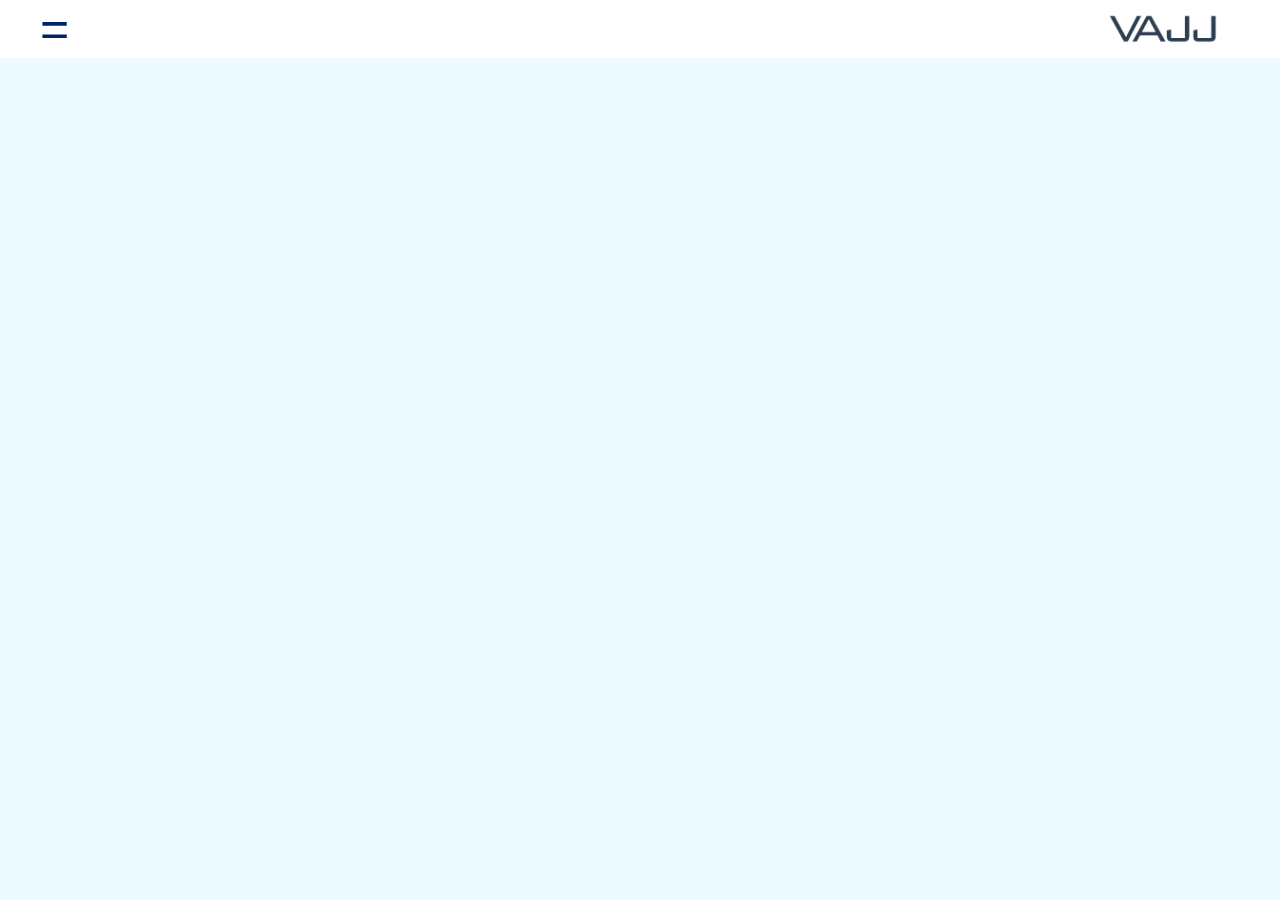
==== hojaPrincipal.html @ 15c9ac8c "Add files via upload" ====
<!DOCTYPE html>
<html lang="es">
    <head>
        <meta charset="utf-8">
        <meta http-equiv="X-UA-Compatible" content="ie=edge">
        <meta name="viewport" content="width=device-width, initial-scale=1.0">
        <meta name="robots" content="index, follow">
        <meta name="description" content="Catalogo en linea de articulos personalizados VAJJ">
        <link rel="icon" type="image/x-icon" href="img/background/iconoVAJJ.ico">
        <title>VAJJ</title>        
        <link rel="stylesheet" href="css/hojaPrincipal.css">
    </head>
    <body>
        <header class="header">
            <input class="header__checkbox" type="checkbox" id="toggle-dropdown">
            <label class="header__dropdown-item" for="toggle-dropdown">=</label>
            <div class="header__logo-container">
                <img class="header__logo" src="img/background/letrasVAJJ_azul.png">
            </div>
            <nav class="header__nav">
                <ul class="header__nav-list">
                    <li class="header__nav-item">
                        <a href="#">Playeras
                            <img class="header__nav-item-icono" src="img/iconos/iconoPlayerita.png">
                        </a>
                    </li>
                    <li class="header__nav-item">
                        <a href="#">Gorras
                            <img class="header__nav-item-icono" src="img/iconos/iconoPlayerita.png">
                        </a>
                    </li>
                    <li class="header__nav-item">
                        <a href="#">Sudaderas
                            <img class="header__nav-item-icono" src="img/iconos/iconoPlayerita.png">
                        </a>
                    </li>
                    <li class="header__nav-item">
                        <a href="#">Tazas
                            <img class="header__nav-item-icono" src="img/iconos/iconoPlayerita.png">
                        </a>
                    </li>
                    <li class="header__nav-item">
                        <a href="#">Personaliza tu producto
                            <img class="header__nav-item-icono" src="img/iconos/iconoPlayerita.png">
                        </a>
                    </li>
                    <li class="header__nav-item">
                        <a href="#">Acerca de nosotros
                            <img class="header__nav-item-icono" src="img/iconos/iconoPlayerita.png">
                        </a>
                    </li>
                    <li class="header__nav-item">
                        <a href="#">Contáctanos
                            <img class="header__nav-item-icono" src="img/iconos/iconoPlayerita.png">
                        </a>
                    </li>
                </ul>
            </nav>
        </header>
    </body>
</html>
---- css/hojaPrincipal.css ----
* {
    box-sizing: border-box;
}
body {
    background-color: #bef4;
    font-family: sans-serif;
    color: #026;
}
body, header, div, nav, main, footer, a, li, label, ul {
    margin: 0;
    padding: 0;
}

.header {
    background-color: #fff;
    display: flex;
    justify-content: space-between;
    align-items: center;
}
.header__checkbox {
    display: none;
}
.header__dropdown-item {
    font-size: 50px;
    font-weight: 500;
    color: #026;
    margin-left: 40px;
}
.header__logo-container {
    width: 150px;
    display: flex;
    justify-content: center;
    margin-right: 40px;
}
.header__logo {
    max-width: 80%;
}
.header__nav {
    display: none;
    background-color: #fff;
    width: 100vw;
    height: 70vh;
    position: absolute;
    top: 40px;
    z-index: -1;
}
.header__nav-list {
    list-style: none;
    display: flex;
    flex-direction: column;
    justify-content: space-evenly;
    align-items: center;
    height: 100%;
}
.header__nav-item a {
    color: #026;
    display: flex;
    align-items: center;
    gap: 20px;
    &:not(:is(:hover, :active)) {
        text-decoration: none;
    }
}
.header__checkbox:checked ~ .header__nav {
    display: block;
}
.header__nav-item-icono {
    width: 70px;
    transition: width 0.2s ease-in-out;
    &:hover, :active {
        width: 100px;
    }
}
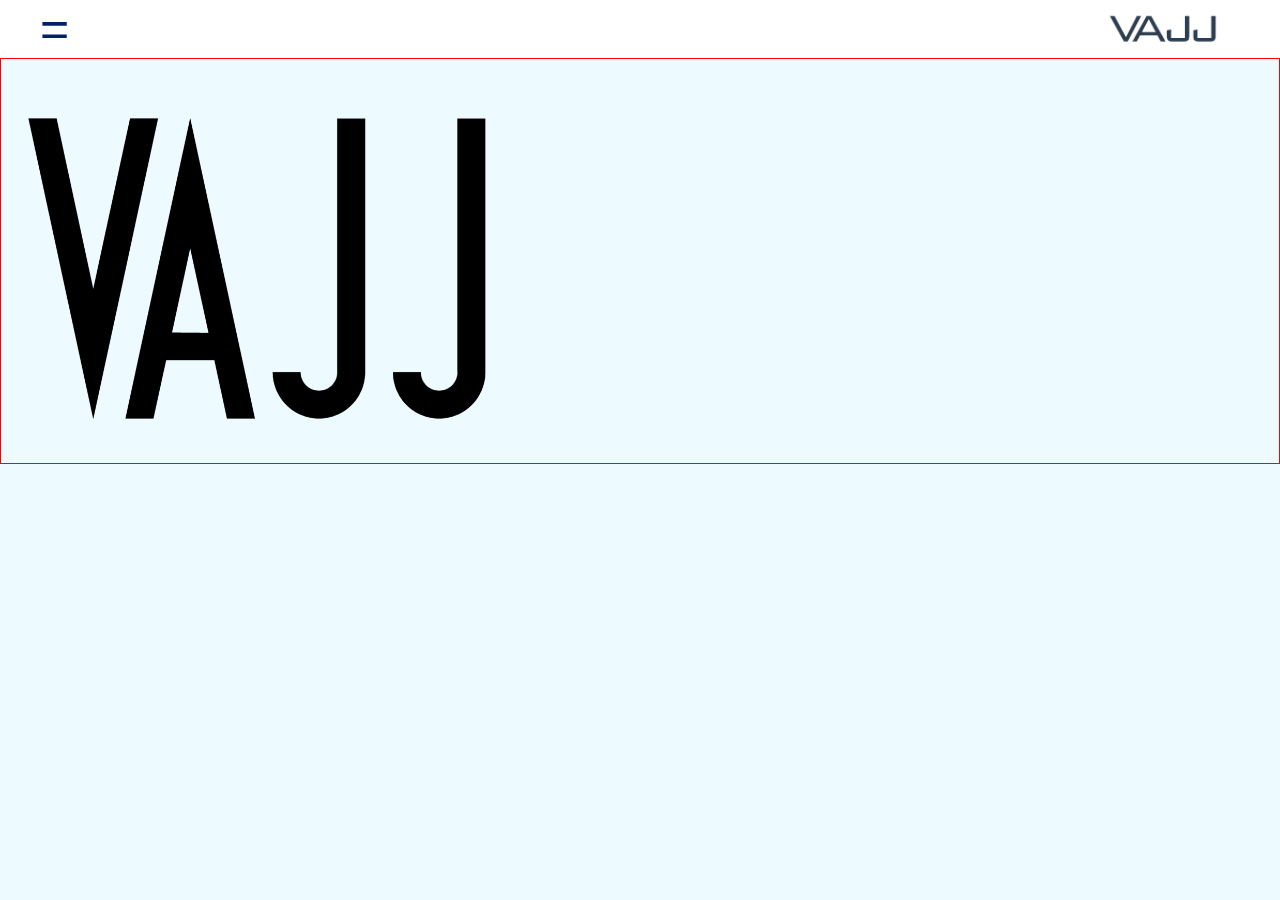
==== commit e2e038d4: "Add files via upload" ====
--- a/hojaPrincipal.html
+++ b/hojaPrincipal.html
@@ -13,49 +13,54 @@
     <body>
         <header class="header">
             <input class="header__checkbox" type="checkbox" id="toggle-dropdown">
-            <label class="header__dropdown-item" for="toggle-dropdown">=</label>
+            <label class="header__dropdown-item" for="toggle-dropdown" tabindex="0" aria-label="botón de menú desplegable">=</label>
             <div class="header__logo-container">
-                <img class="header__logo" src="img/background/letrasVAJJ_azul.png">
+                <img class="header__logo" src="img/background/letrasVAJJ_azul.png" alt="logo v a j j">
             </div>
-            <nav class="header__nav">
+            <nav class="header__nav" aria-label="Menú principal">
                 <ul class="header__nav-list">
                     <li class="header__nav-item">
-                        <a href="#">Playeras
-                            <img class="header__nav-item-icono" src="img/iconos/iconoPlayerita.png">
+                        <a href="#" aria-label="playeras">Playeras
+                            <img class="header__nav-item-icono-playerita" src="img/iconos/iconoPlayerita.png" alt="Icono de playeras">
                         </a>
                     </li>
                     <li class="header__nav-item">
-                        <a href="#">Gorras
-                            <img class="header__nav-item-icono" src="img/iconos/iconoPlayerita.png">
+                        <a href="#" aria-label="gorras">Gorras
+                            <img class="header__nav-item-icono-gorrita" src="img/iconos/iconoGorrita.png" alt="Icono de gorras">
                         </a>
                     </li>
                     <li class="header__nav-item">
-                        <a href="#">Sudaderas
-                            <img class="header__nav-item-icono" src="img/iconos/iconoPlayerita.png">
+                        <a href="#" aria-label="sudaderas">Sudaderas
+                            <img class="header__nav-item-icono-sudaderita" src="img/iconos/iconoSudaderita.png" alt="Icono de sudaderas">
                         </a>
                     </li>
                     <li class="header__nav-item">
-                        <a href="#">Tazas
-                            <img class="header__nav-item-icono" src="img/iconos/iconoPlayerita.png">
+                        <a href="#" aria-label="tazas">Tazas
+                            <img class="header__nav-item-icono-tacita" src="img/iconos/iconoTacita.png" alt="Icono de tazas">
                         </a>
                     </li>
                     <li class="header__nav-item">
-                        <a href="#">Personaliza tu producto
-                            <img class="header__nav-item-icono" src="img/iconos/iconoPlayerita.png">
+                        <a href="#" aria-label="personaliza tu producto">Personaliza tu producto
+                            <img class="header__nav-item-icono-personaliza" src="img/iconos/iconoPersonaliza.png" alt="Icono de personaliza tu producto">
                         </a>
                     </li>
                     <li class="header__nav-item">
-                        <a href="#">Acerca de nosotros
-                            <img class="header__nav-item-icono" src="img/iconos/iconoPlayerita.png">
+                        <a href="#" aria-label="acerca de nosotros">Acerca de nosotros
+                            <img class="header__nav-item-icono-acercaDeNosotros" src="img/iconos/iconoAcercaDeNosotros.png" alt="Icono de acerca de nosotros">
                         </a>
                     </li>
                     <li class="header__nav-item">
-                        <a href="#">Contáctanos
-                            <img class="header__nav-item-icono" src="img/iconos/iconoPlayerita.png">
+                        <a href="#" aria-label="contáctanos">Contáctanos
+                            <img class="header__nav-item-icono-contactanos" src="img/iconos/iconoContactanos.png" alt="Icono de contáctanos">
                         </a>
                     </li>
                 </ul>
             </nav>
         </header>
+        <main class="main">
+            <div class="main__img-logo-container">
+                <img class="main__img-logo" src="img/background/logoVAJJ.png" alt="logo v a j j">
+            </div>
+        </main>
     </body>
 </html>--- a/css/hojaPrincipal.css
+++ b/css/hojaPrincipal.css
@@ -10,6 +10,8 @@
     margin: 0;
     padding: 0;
 }
+
+/* -----------------------------HEADER */
 
 .header {
     background-color: #fff;
@@ -39,10 +41,10 @@
     display: none;
     background-color: #fff;
     width: 100vw;
-    height: 70vh;
+    height: 80vh;
     position: absolute;
-    top: 40px;
-    z-index: -1;
+    top: 50px;
+    z-index: 1;
 }
 .header__nav-list {
     list-style: none;
@@ -51,6 +53,12 @@
     justify-content: space-evenly;
     align-items: center;
     height: 100%;
+}
+.header__nav-item {
+    transition: scale 0.2s ease-in-out;
+    &:hover, :active {
+        scale: 130%;
+    }
 }
 .header__nav-item a {
     color: #026;
@@ -64,10 +72,28 @@
 .header__checkbox:checked ~ .header__nav {
     display: block;
 }
-.header__nav-item-icono {
+.header__nav-item-icono-playerita, .header__nav-item-icono-gorrita {
     width: 70px;
-    transition: width 0.2s ease-in-out;
-    &:hover, :active {
-        width: 100px;
-    }
+}
+.header__nav-item-icono-sudaderita, .header__nav-item-icono-contactanos {
+    width: 50px;
+}
+.header__nav-item-icono-tacita {
+    width: 60px;
+}
+.header__nav-item-icono-personaliza {
+    width: 85px;
+}
+.header__nav-item-icono-acercaDeNosotros {
+    width: 100px;
+}
+
+/* -----------------------------MAIN */
+
+.main__img-logo-container {
+    border: 1px solid #f00;
+}
+.main__img-logo {
+    max-width: 100%;
+    height: 400px;
 }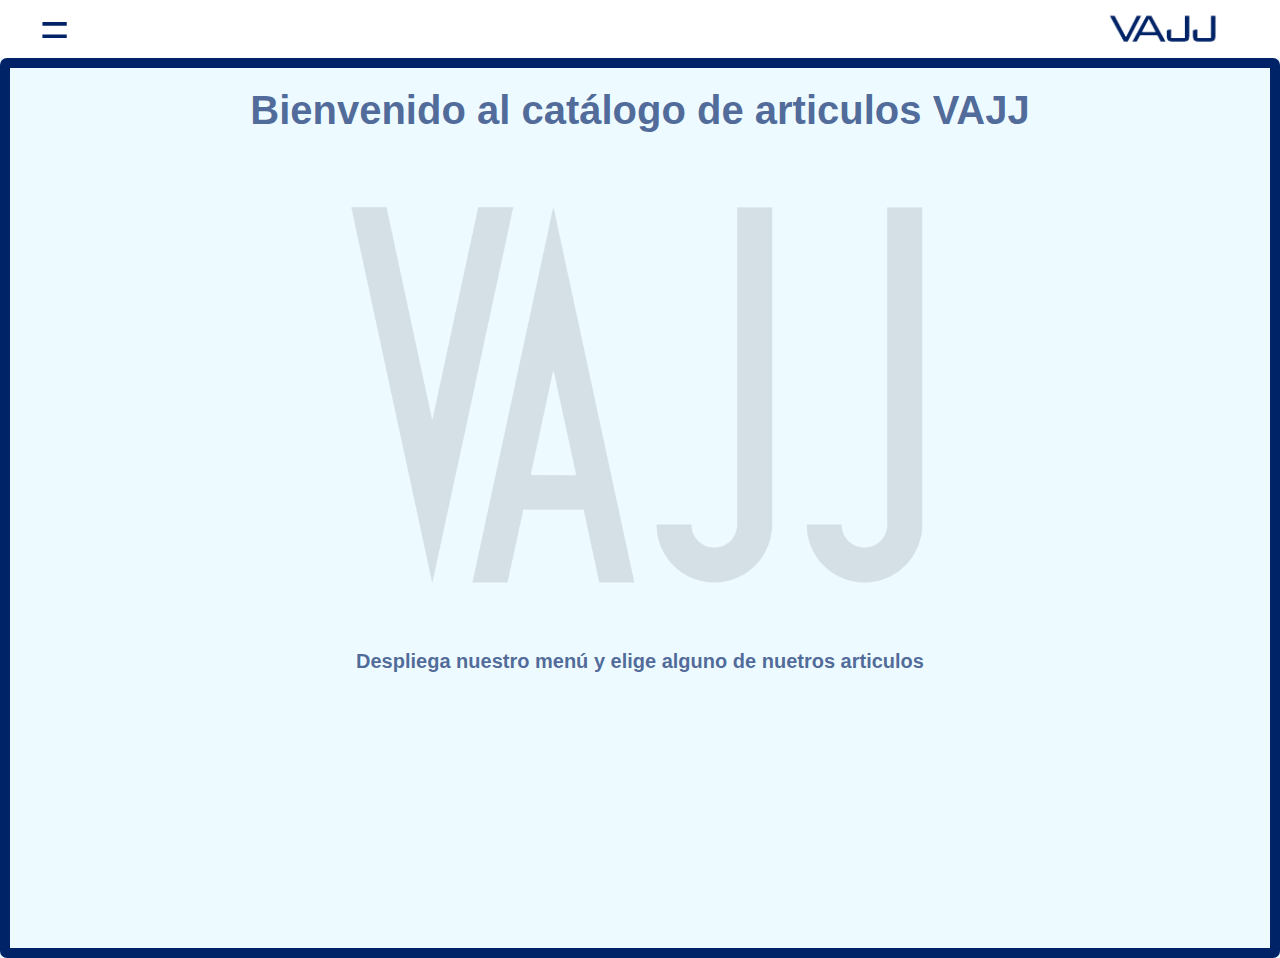
==== commit bb0f756b: "Add files via upload" ====
--- a/hojaPrincipal.html
+++ b/hojaPrincipal.html
@@ -58,9 +58,11 @@
             </nav>
         </header>
         <main class="main">
-            <div class="main__img-logo-container">
-                <img class="main__img-logo" src="img/background/logoVAJJ.png" alt="logo v a j j">
+            <h1>Bienvenido al catálogo de articulos VAJJ</h1>
+            <div class="main__logo-container">
+                <img class="main__logo" src="img/background/logoVAJJ.png" alt="logo v a j j">
             </div>
+            <h2>Despliega nuestro menú y elige alguno de nuetros articulos</h2>
         </main>
     </body>
 </html>--- a/css/hojaPrincipal.css
+++ b/css/hojaPrincipal.css
@@ -6,7 +6,7 @@
     font-family: sans-serif;
     color: #026;
 }
-body, header, div, nav, main, footer, a, li, label, ul {
+body, header, div, nav, main, footer, a, li, label, ul, h1 {
     margin: 0;
     padding: 0;
 }
@@ -57,7 +57,7 @@
 .header__nav-item {
     transition: scale 0.2s ease-in-out;
     &:hover, :active {
-        scale: 130%;
+        scale: 122%;
     }
 }
 .header__nav-item a {
@@ -90,10 +90,32 @@
 
 /* -----------------------------MAIN */
 
-.main__img-logo-container {
-    border: 1px solid #f00;
+.main {
+    border: 10px solid #026;
+    border-radius: 7px;
+    width: 100%;
+    height: 100vh;
+    display: flex;
+    flex-direction: column;
+    justify-content: start;
 }
-.main__img-logo {
+.main__logo-container {
+    display: flex;
+    justify-content: center;
+}
+.main__logo {
     max-width: 100%;
-    height: 400px;
-}+    max-height: 500px;
+    opacity: .1;
+}
+h1 {
+    margin-top: 20px;
+    text-align: center;
+    color: #026a;
+    font-size: 40px;
+}
+h2 {
+    text-align: center;
+    color: #026a;
+    font-size: 20px;
+}
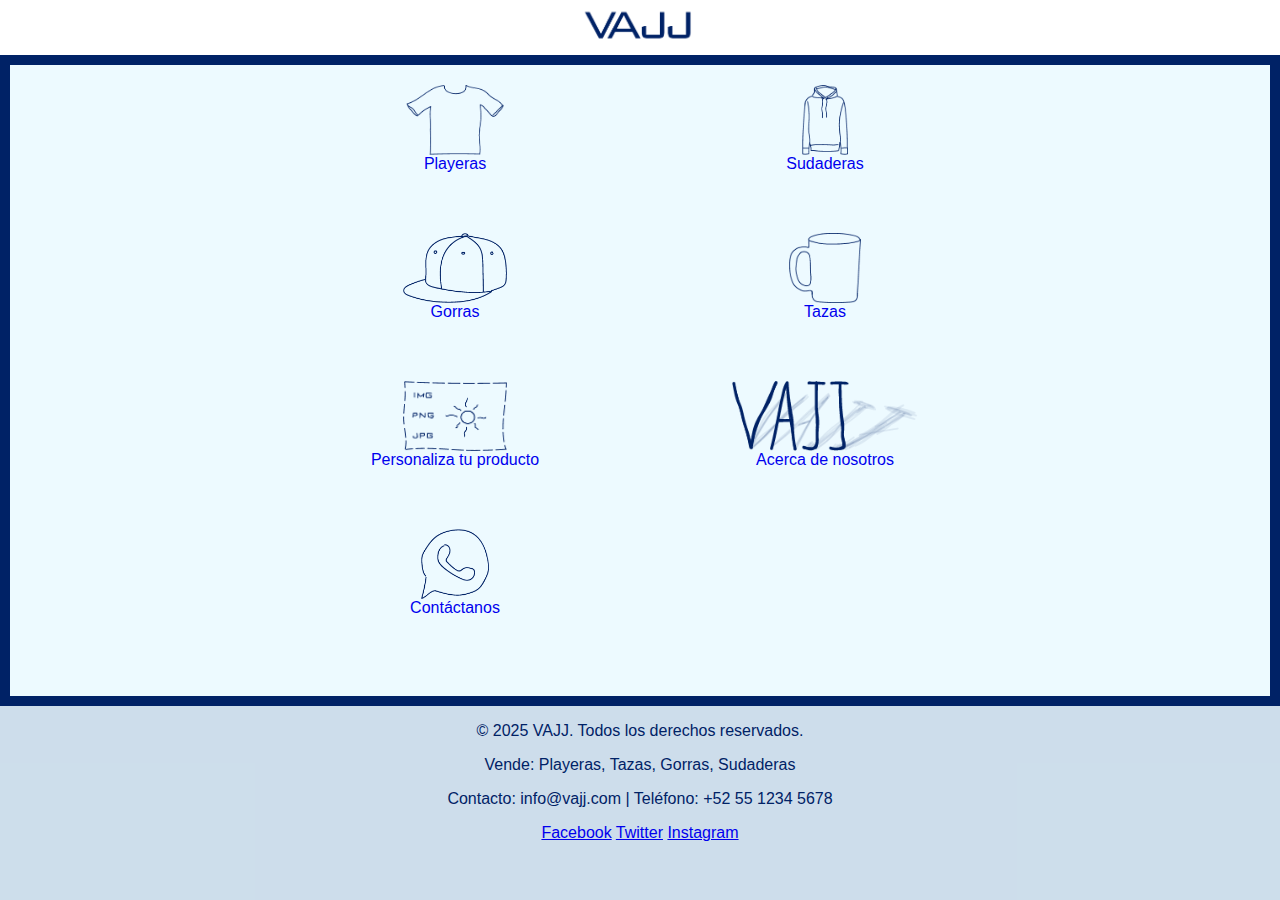
==== commit cb56cfb5: "Add files via upload" ====
--- a/hojaPrincipal.html
+++ b/hojaPrincipal.html
@@ -17,7 +17,7 @@
             <div class="header__logo-container">
                 <img class="header__logo" src="img/background/letrasVAJJ_azul.png" alt="logo v a j j">
             </div>
-            <nav class="header__nav" aria-label="Menú principal">
+            <nav class="header__nav" aria-label="menú principal">
                 <ul class="header__nav-list">
                     <li class="header__nav-item">
                         <a href="#" aria-label="playeras">Playeras
@@ -58,11 +58,53 @@
             </nav>
         </header>
         <main class="main">
-            <h1>Bienvenido al catálogo de articulos VAJJ</h1>
-            <div class="main__logo-container">
-                <img class="main__logo" src="img/background/logoVAJJ.png" alt="logo v a j j">
+            <nav class="main__nav" aria-label="menú principal">
+                <div class="main__nav-item">
+                    <a href="#" aria-label="playeras">Playeras
+                        <img class="main__nav-item-icono" src="img/iconos/iconoPlayerita.png" alt="Icono de playeras">
+                    </a>
+                </div>
+                <div class="main__nav-item">
+                    <a href="#" aria-label="sudaderas">Sudaderas
+                        <img class="main__nav-item-icono" src="img/iconos/iconoSudaderita.png" alt="Icono de sudaderas">
+                    </a>
+                </div>
+                <div class="main__nav-item">
+                    <a href="#" aria-label="gorras">Gorras
+                        <img class="main__nav-item-icono" src="img/iconos/iconoGorrita.png" alt="Icono de gorras">
+                    </a>
+                </div>
+                <div class="main__nav-item">
+                    <a href="#" aria-label="tazas">Tazas
+                        <img class="main__nav-item-icono" src="img/iconos/iconoTacita.png" alt="Icono de tazas">
+                    </a>
+                </div>
+                <div class="main__nav-item">
+                    <a href="#" aria-label="personaliza tu producto">Personaliza tu producto
+                        <img class="main__nav-item-icono" src="img/iconos/iconoPersonaliza.png" alt="Icono de personaliza tu producto">
+                    </a>
+                </div>
+                <div class="main__nav-item">
+                    <a href="#" aria-label="acerca de nosotros">Acerca de nosotros
+                        <img class="main__nav-item-icono" src="img/iconos/iconoAcercaDeNosotros.png" alt="Icono de acerca de nosotros">
+                    </a>
+                </div>
+                <div class="main__nav-item">
+                    <a href="#" aria-label="contáctanos">Contáctanos
+                        <img class="main__nav-item-icono" src="img/iconos/iconoContactanos.png" alt="Icono de contáctanos">
+                    </a>
+                </div>
+            </nav>
+        </main>
+        <footer class="footer">
+            <div class="footer__container">
+                <p>&copy; 2025 VAJJ. Todos los derechos reservados.</p>
+                <p>Vende: Playeras, Tazas, Gorras, Sudaderas</p>
+                <p>Contacto: info@vajj.com | Teléfono: +52 55 1234 5678</p>
+                <a href="https://www.facebook.com/vajj">Facebook</a>
+                <a href="https://www.twitter.com/vajj">Twitter</a>
+                <a href="https://www.instagram.com/vajj">Instagram</a>
             </div>
-            <h2>Despliega nuestro menú y elige alguno de nuetros articulos</h2>
-        </main>
+          </footer> 
     </body>
 </html>--- a/css/hojaPrincipal.css
+++ b/css/hojaPrincipal.css
@@ -5,6 +5,9 @@
     background-color: #bef4;
     font-family: sans-serif;
     color: #026;
+    display: grid;
+    grid-template-rows: 55px auto auto;
+    height: 100vh;
 }
 body, header, div, nav, main, footer, a, li, label, ul, h1 {
     margin: 0;
@@ -16,7 +19,7 @@
 .header {
     background-color: #fff;
     display: flex;
-    justify-content: space-between;
+    justify-content: center;
     align-items: center;
 }
 .header__checkbox {
@@ -27,15 +30,13 @@
     font-weight: 500;
     color: #026;
     margin-left: 40px;
+    display: none;
 }
 .header__logo-container {
-    width: 150px;
-    display: flex;
-    justify-content: center;
-    margin-right: 40px;
+    max-width: 120px;
 }
 .header__logo {
-    max-width: 80%;
+    max-width: 100%;
 }
 .header__nav {
     display: none;
@@ -92,30 +93,41 @@
 
 .main {
     border: 10px solid #026;
-    border-radius: 7px;
-    width: 100%;
-    height: 100vh;
+    max-width: 100vw;
+    padding: 20px;
+}
+.main__nav {
+    display: grid;
+    justify-content: center;
+    grid-template-columns: repeat(2, minmax(200px, 350px));
+    grid-template-rows: repeat(4, 1fr);
+    gap: 60px 20px;
+}
+.main__nav-item {
+    transition: scale 0.2s ease-in-out;
+    &:hover, :active {
+        scale: 122%;
+    }
+}
+.main__nav-item a {
+    text-decoration: none;
     display: flex;
-    flex-direction: column;
-    justify-content: start;
+    flex-direction: column-reverse;
+    justify-content: center;
+    align-items: center;
 }
-.main__logo-container {
+.main__nav-item-icono {
+    max-height: 70px;
+}
+
+/* -----------------------------FOOTER */
+
+.footer {
+    background-color: #0262;
+    color: #026;
     display: flex;
     justify-content: center;
 }
-.main__logo {
-    max-width: 100%;
-    max-height: 500px;
-    opacity: .1;
-}
-h1 {
-    margin-top: 20px;
+.footer__container {
     text-align: center;
-    color: #026a;
-    font-size: 40px;
-}
-h2 {
-    text-align: center;
-    color: #026a;
-    font-size: 20px;
-}
+}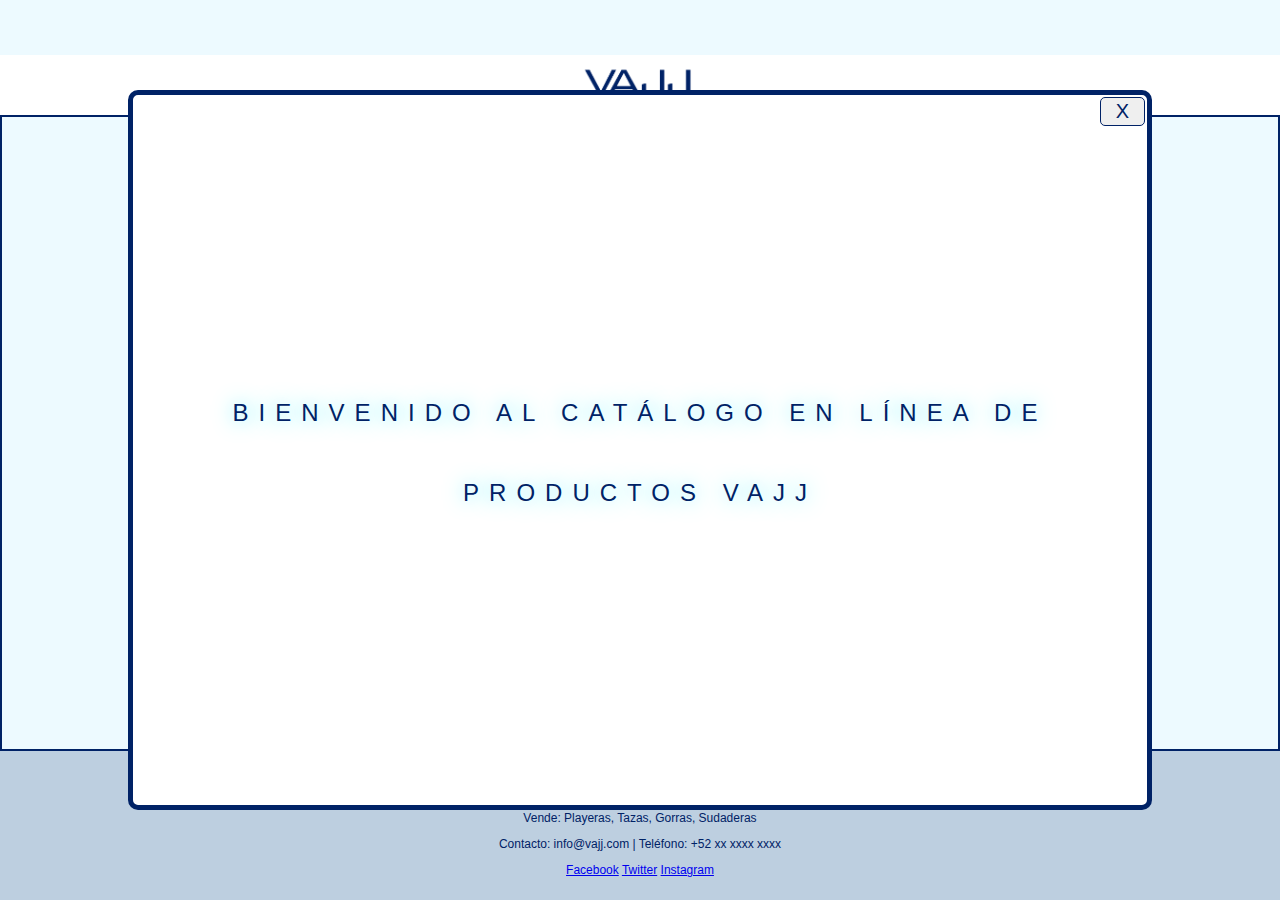
==== commit 00951203: "Add files via upload" ====
--- a/hojaPrincipal.html
+++ b/hojaPrincipal.html
@@ -11,88 +11,61 @@
         <link rel="stylesheet" href="css/hojaPrincipal.css">
     </head>
     <body>
+        <dialog open class="dialog__modal-container" id="modalContainer">
+            <div class="dialog__info-container">
+                <h2>BIENVENIDO AL CATÁLOGO EN LÍNEA DE PRODUCTOS VAJJ</h2>
+            </div>
+            <button class="dialog__btn-close-modal" id="btnCloseModal">X</button>
+        </dialog>
         <header class="header">
-            <input class="header__checkbox" type="checkbox" id="toggle-dropdown">
-            <label class="header__dropdown-item" for="toggle-dropdown" tabindex="0" aria-label="botón de menú desplegable">=</label>
             <div class="header__logo-container">
                 <img class="header__logo" src="img/background/letrasVAJJ_azul.png" alt="logo v a j j">
             </div>
-            <nav class="header__nav" aria-label="menú principal">
-                <ul class="header__nav-list">
-                    <li class="header__nav-item">
-                        <a href="#" aria-label="playeras">Playeras
-                            <img class="header__nav-item-icono-playerita" src="img/iconos/iconoPlayerita.png" alt="Icono de playeras">
-                        </a>
-                    </li>
-                    <li class="header__nav-item">
-                        <a href="#" aria-label="gorras">Gorras
-                            <img class="header__nav-item-icono-gorrita" src="img/iconos/iconoGorrita.png" alt="Icono de gorras">
-                        </a>
-                    </li>
-                    <li class="header__nav-item">
-                        <a href="#" aria-label="sudaderas">Sudaderas
-                            <img class="header__nav-item-icono-sudaderita" src="img/iconos/iconoSudaderita.png" alt="Icono de sudaderas">
-                        </a>
-                    </li>
-                    <li class="header__nav-item">
-                        <a href="#" aria-label="tazas">Tazas
-                            <img class="header__nav-item-icono-tacita" src="img/iconos/iconoTacita.png" alt="Icono de tazas">
-                        </a>
-                    </li>
-                    <li class="header__nav-item">
-                        <a href="#" aria-label="personaliza tu producto">Personaliza tu producto
-                            <img class="header__nav-item-icono-personaliza" src="img/iconos/iconoPersonaliza.png" alt="Icono de personaliza tu producto">
-                        </a>
-                    </li>
-                    <li class="header__nav-item">
-                        <a href="#" aria-label="acerca de nosotros">Acerca de nosotros
-                            <img class="header__nav-item-icono-acercaDeNosotros" src="img/iconos/iconoAcercaDeNosotros.png" alt="Icono de acerca de nosotros">
-                        </a>
-                    </li>
-                    <li class="header__nav-item">
-                        <a href="#" aria-label="contáctanos">Contáctanos
-                            <img class="header__nav-item-icono-contactanos" src="img/iconos/iconoContactanos.png" alt="Icono de contáctanos">
-                        </a>
-                    </li>
-                </ul>
-            </nav>
         </header>
         <main class="main">
+            <h1>CATÁLOGO EN LÍNEA DE PRODUCTOS VAJJ</h1>
             <nav class="main__nav" aria-label="menú principal">
-                <div class="main__nav-item">
-                    <a href="#" aria-label="playeras">Playeras
+                <div class="main__nav-item">   
+                    <label class="main__dropdown-item">Playeras
+                        <input class="main__checkbox" type="checkbox">
                         <img class="main__nav-item-icono" src="img/iconos/iconoPlayerita.png" alt="Icono de playeras">
-                    </a>
+                    </label>
                 </div>
                 <div class="main__nav-item">
-                    <a href="#" aria-label="sudaderas">Sudaderas
+                    <label class="main__dropdown-item">Sudaderas
+                        <input class="main__checkbox" type="checkbox">
                         <img class="main__nav-item-icono" src="img/iconos/iconoSudaderita.png" alt="Icono de sudaderas">
-                    </a>
+                    </label>
                 </div>
                 <div class="main__nav-item">
-                    <a href="#" aria-label="gorras">Gorras
-                        <img class="main__nav-item-icono" src="img/iconos/iconoGorrita.png" alt="Icono de gorras">
-                    </a>
+                    <label class="main__dropdown-item">Gorras
+                        <input class="main__checkbox" type="checkbox">
+                        <img class="main__nav-item-icono" src="img/iconos/iconoGorrita.png" alt="Icono de sudaderas">
+                    </label>
                 </div>
                 <div class="main__nav-item">
-                    <a href="#" aria-label="tazas">Tazas
-                        <img class="main__nav-item-icono" src="img/iconos/iconoTacita.png" alt="Icono de tazas">
-                    </a>
+                    <label class="main__dropdown-item">Tazas
+                        <input class="main__checkbox" type="checkbox">
+                        <img class="main__nav-item-icono" src="img/iconos/iconoTacita.png" alt="Icono de sudaderas">
+                    </label>
                 </div>
                 <div class="main__nav-item">
-                    <a href="#" aria-label="personaliza tu producto">Personaliza tu producto
-                        <img class="main__nav-item-icono" src="img/iconos/iconoPersonaliza.png" alt="Icono de personaliza tu producto">
-                    </a>
+                    <label class="main__dropdown-item">Personaliza tu<br>producto
+                        <input class="main__checkbox" type="checkbox">
+                        <img class="main__nav-item-icono" src="img/iconos/iconoPersonaliza.png" alt="Icono de sudaderas">
+                    </label>
                 </div>
                 <div class="main__nav-item">
-                    <a href="#" aria-label="acerca de nosotros">Acerca de nosotros
-                        <img class="main__nav-item-icono" src="img/iconos/iconoAcercaDeNosotros.png" alt="Icono de acerca de nosotros">
-                    </a>
+                    <label class="main__dropdown-item">Acerca de nosotros
+                        <input class="main__checkbox" type="checkbox">
+                        <img class="main__nav-item-icono" src="img/iconos/iconoAcercaDeNosotros.png" alt="Icono de sudaderas">
+                    </label>
                 </div>
                 <div class="main__nav-item">
-                    <a href="#" aria-label="contáctanos">Contáctanos
-                        <img class="main__nav-item-icono" src="img/iconos/iconoContactanos.png" alt="Icono de contáctanos">
-                    </a>
+                    <label class="main__dropdown-item">Contáctanos
+                        <input class="main__checkbox" type="checkbox">
+                        <img class="main__nav-item-icono" src="img/iconos/iconoContactanos.png" alt="Icono de sudaderas">
+                    </label>
                 </div>
             </nav>
         </main>
@@ -100,11 +73,12 @@
             <div class="footer__container">
                 <p>&copy; 2025 VAJJ. Todos los derechos reservados.</p>
                 <p>Vende: Playeras, Tazas, Gorras, Sudaderas</p>
-                <p>Contacto: info@vajj.com | Teléfono: +52 55 1234 5678</p>
-                <a href="https://www.facebook.com/vajj">Facebook</a>
-                <a href="https://www.twitter.com/vajj">Twitter</a>
-                <a href="https://www.instagram.com/vajj">Instagram</a>
+                <p>Contacto: info@vajj.com | Teléfono: +52 xx xxxx xxxx</p>
+                <a href="#">Facebook</a>
+                <a href="#">Twitter</a>
+                <a href="#">Instagram</a>
             </div>
-          </footer> 
+          </footer>
+          <script src="js/hojaPrincipal.js"></script>
     </body>
 </html>--- a/css/hojaPrincipal.css
+++ b/css/hojaPrincipal.css
@@ -8,10 +8,52 @@
     display: grid;
     grid-template-rows: 55px auto auto;
     height: 100vh;
+    width: 100vw;
 }
-body, header, div, nav, main, footer, a, li, label, ul, h1 {
+body, header, div, nav, main, footer, a, li, label, ul, h1, h2 {
     margin: 0;
     padding: 0;
+}
+
+/* -----------------------------MODAL */
+
+.dialog__modal-container {
+    border: 5px solid #026;
+    border-radius: 10px;
+    position: relative;
+    top: 10vh;
+    width: 80vw;
+    height: 80vh;
+    display: flex;
+    justify-content: space-evenly;
+    align-items: center;
+}
+.dialog__btn-close-modal {
+    position: absolute;
+    cursor: pointer;
+    top: 2px;
+    right: 2px;
+    border: 1px solid #026;
+    border-radius: 5px;
+    padding: 2px 15px;
+    font-size: 20px;
+    color: #026;
+    transition: scale 0.2s ease-in-out, background-color 0.2s ease-in-out, color 0.2s ease-in-out;
+    &:hover, :active {
+        scale: 120%;
+        background-color: #026;
+        color: #bef;
+    }
+}
+h2 {
+    text-align: center;
+    font-size: 24px;
+    font-weight: 100;
+    margin-top: 5px;
+    letter-spacing: 10px;
+    color: #026;
+    line-height: 80px;
+    text-shadow: 0 0 20px #5ef;
 }
 
 /* -----------------------------HEADER */
@@ -22,21 +64,52 @@
     justify-content: center;
     align-items: center;
 }
-.header__checkbox {
-    display: none;
-}
-.header__dropdown-item {
-    font-size: 50px;
-    font-weight: 500;
-    color: #026;
-    margin-left: 40px;
-    display: none;
-}
 .header__logo-container {
     max-width: 120px;
 }
 .header__logo {
     max-width: 100%;
+}
+
+/* -----------------------------MAIN */
+
+.main {
+    border: 2px solid #026;
+    width: 100vw;
+    display: flex;
+    flex-direction: column;
+    justify-content: space-evenly;
+    align-items: center;
+    gap: 20px;
+}
+h1 {
+    text-align: center;
+    font-size: 16px;
+    font-weight: 100;
+    margin-top: 20px;
+}
+.main__nav {
+    display: grid;
+    justify-content: center;
+    grid-template-columns: repeat(2, minmax(100px, 1fr));
+    grid-template-rows: repeat(4, 1fr);
+    padding: 20px;
+    gap: 20px 10px;
+}
+.main__nav-item {
+    transition: scale 0.2s ease-in-out;
+    &:hover, :active {
+        scale: 122%;
+    }
+}
+.main__dropdown-item {
+    display: flex;
+    flex-direction: column-reverse;
+    justify-content: center;
+    align-items: center;
+    text-align: center;
+    font-size: 12px;
+    padding: 10px 5px;
 }
 .header__nav {
     display: none;
@@ -47,87 +120,25 @@
     top: 50px;
     z-index: 1;
 }
-.header__nav-list {
-    list-style: none;
-    display: flex;
-    flex-direction: column;
-    justify-content: space-evenly;
-    align-items: center;
-    height: 100%;
-}
-.header__nav-item {
-    transition: scale 0.2s ease-in-out;
-    &:hover, :active {
-        scale: 122%;
-    }
-}
-.header__nav-item a {
-    color: #026;
-    display: flex;
-    align-items: center;
-    gap: 20px;
-    &:not(:is(:hover, :active)) {
-        text-decoration: none;
-    }
-}
-.header__checkbox:checked ~ .header__nav {
-    display: block;
-}
-.header__nav-item-icono-playerita, .header__nav-item-icono-gorrita {
-    width: 70px;
-}
-.header__nav-item-icono-sudaderita, .header__nav-item-icono-contactanos {
-    width: 50px;
-}
-.header__nav-item-icono-tacita {
-    width: 60px;
-}
-.header__nav-item-icono-personaliza {
-    width: 85px;
-}
-.header__nav-item-icono-acercaDeNosotros {
-    width: 100px;
+.main__nav-item-icono {
+    max-height: 50px;
 }
 
-/* -----------------------------MAIN */
+/* -----------------------------ASIDE */
 
-.main {
-    border: 10px solid #026;
-    max-width: 100vw;
-    padding: 20px;
-}
-.main__nav {
-    display: grid;
-    justify-content: center;
-    grid-template-columns: repeat(2, minmax(200px, 350px));
-    grid-template-rows: repeat(4, 1fr);
-    gap: 60px 20px;
-}
-.main__nav-item {
-    transition: scale 0.2s ease-in-out;
-    &:hover, :active {
-        scale: 122%;
-    }
-}
-.main__nav-item a {
-    text-decoration: none;
-    display: flex;
-    flex-direction: column-reverse;
-    justify-content: center;
-    align-items: center;
-}
-.main__nav-item-icono {
-    max-height: 70px;
-}
+
 
 /* -----------------------------FOOTER */
 
 .footer {
-    background-color: #0262;
+    background-color: #0263;
     color: #026;
     display: flex;
     justify-content: center;
+    align-items: center;
 }
 .footer__container {
     text-align: center;
+    font-size: 12px;
+    padding: 20px;
 }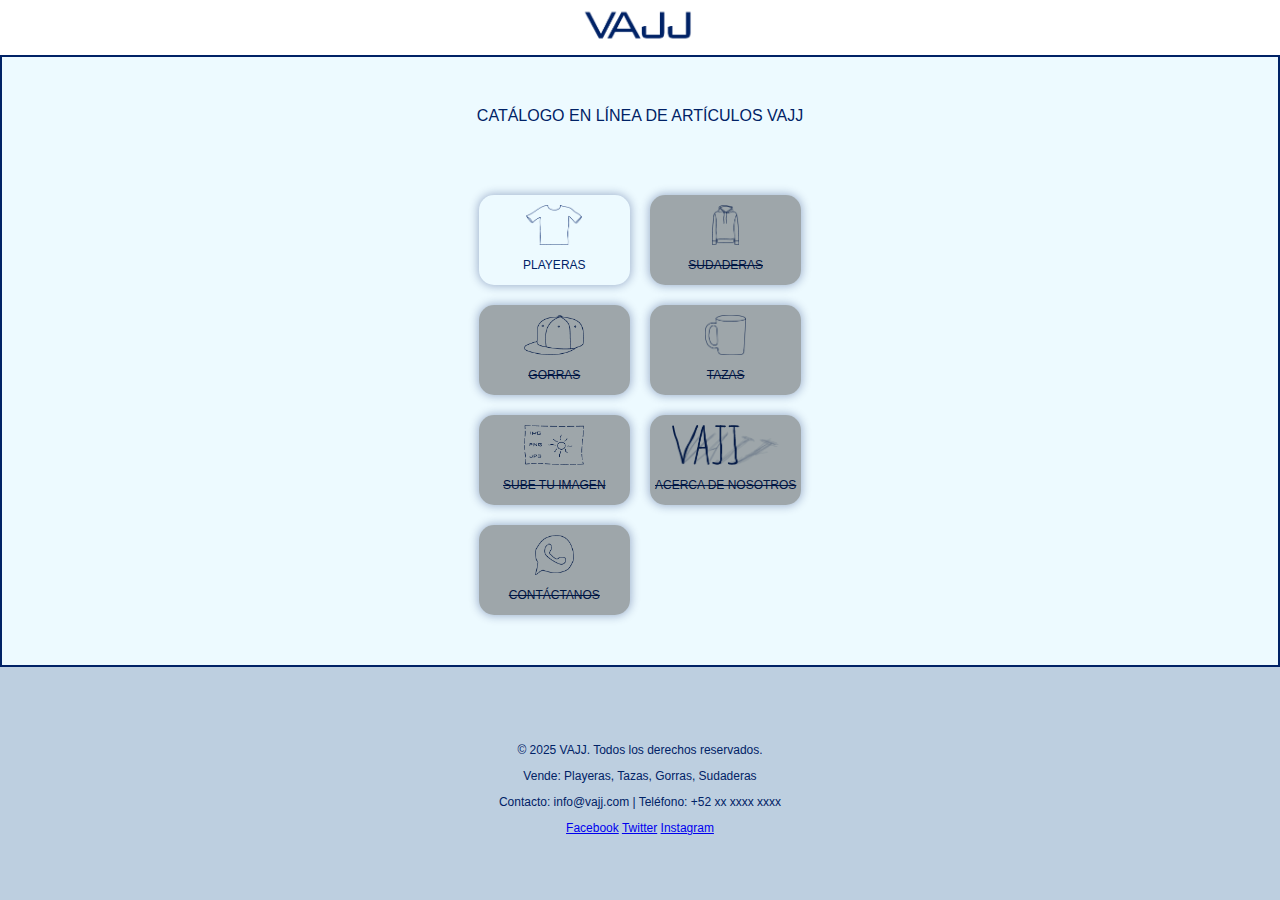
==== commit 2775556f: "Add files via upload" ====
--- a/hojaPrincipal.html
+++ b/hojaPrincipal.html
@@ -5,68 +5,77 @@
         <meta http-equiv="X-UA-Compatible" content="ie=edge">
         <meta name="viewport" content="width=device-width, initial-scale=1.0">
         <meta name="robots" content="index, follow">
-        <meta name="description" content="Catalogo en linea de articulos personalizados VAJJ">
+        <meta name="description" content="Catálogo en línea de artículos personalizados VAJJ. 
+                Descubre nuestra amplia gama de productos: playeras sublimadas, DTF, tazas sublimadas, sudaderas DTF y playeras bordadas, 
+                todos 100% personalizables por el usuario.">
+        <meta name="keywords" content="playeras, gorras, sudaderas, tazas, sublimado, dtf, bordadas, termos, polo, personalizadas">
+        <meta name="author" content="Alexis Javier Cuarenta Sánchez">
         <link rel="icon" type="image/x-icon" href="img/background/iconoVAJJ.ico">
-        <title>VAJJ</title>        
+        <title>CATÁLOGO VAJJ</title>        
         <link rel="stylesheet" href="css/hojaPrincipal.css">
     </head>
     <body>
-        <dialog open class="dialog__modal-container" id="modalContainer">
-            <div class="dialog__info-container">
-                <h2>BIENVENIDO AL CATÁLOGO EN LÍNEA DE PRODUCTOS VAJJ</h2>
-            </div>
-            <button class="dialog__btn-close-modal" id="btnCloseModal">X</button>
-        </dialog>
         <header class="header">
             <div class="header__logo-container">
                 <img class="header__logo" src="img/background/letrasVAJJ_azul.png" alt="logo v a j j">
             </div>
         </header>
         <main class="main">
-            <h1>CATÁLOGO EN LÍNEA DE PRODUCTOS VAJJ</h1>
+            <h1>CATÁLOGO EN LÍNEA DE ARTÍCULOS VAJJ</h1>
             <nav class="main__nav" aria-label="menú principal">
-                <div class="main__nav-item">   
-                    <label class="main__dropdown-item">Playeras
-                        <input class="main__checkbox" type="checkbox">
-                        <img class="main__nav-item-icono" src="img/iconos/iconoPlayerita.png" alt="Icono de playeras">
-                    </label>
-                </div>
-                <div class="main__nav-item">
-                    <label class="main__dropdown-item">Sudaderas
-                        <input class="main__checkbox" type="checkbox">
-                        <img class="main__nav-item-icono" src="img/iconos/iconoSudaderita.png" alt="Icono de sudaderas">
-                    </label>
-                </div>
-                <div class="main__nav-item">
-                    <label class="main__dropdown-item">Gorras
-                        <input class="main__checkbox" type="checkbox">
-                        <img class="main__nav-item-icono" src="img/iconos/iconoGorrita.png" alt="Icono de sudaderas">
-                    </label>
-                </div>
-                <div class="main__nav-item">
-                    <label class="main__dropdown-item">Tazas
-                        <input class="main__checkbox" type="checkbox">
-                        <img class="main__nav-item-icono" src="img/iconos/iconoTacita.png" alt="Icono de sudaderas">
-                    </label>
-                </div>
-                <div class="main__nav-item">
-                    <label class="main__dropdown-item">Personaliza tu<br>producto
-                        <input class="main__checkbox" type="checkbox">
-                        <img class="main__nav-item-icono" src="img/iconos/iconoPersonaliza.png" alt="Icono de sudaderas">
-                    </label>
-                </div>
-                <div class="main__nav-item">
-                    <label class="main__dropdown-item">Acerca de nosotros
-                        <input class="main__checkbox" type="checkbox">
-                        <img class="main__nav-item-icono" src="img/iconos/iconoAcercaDeNosotros.png" alt="Icono de sudaderas">
-                    </label>
-                </div>
-                <div class="main__nav-item">
-                    <label class="main__dropdown-item">Contáctanos
-                        <input class="main__checkbox" type="checkbox">
-                        <img class="main__nav-item-icono" src="img/iconos/iconoContactanos.png" alt="Icono de sudaderas">
-                    </label>
-                </div>
+                <details class="main__nav-details-container">
+                    <summary class="main__nav-details-summary-container-playeras">PLAYERAS
+                        <img class="main__nav-details-summary-icono" src="img/iconos/iconoPlayerita.png" alt="Icono de playera">
+                    </summary>
+                    <div class="main__nav-details-content-container">
+                        <div class="main__details-content-manga">
+                            <img class="main__nav-details-content-icono" src="img/iconos/iconoPlayerita.png" alt="Icono de playera">
+                            <img class="main__nav-details-content-icono" src="img/iconos/iconosPlayeritaMLCR.png" alt="Icono de playera manga larga">
+                        </div>
+                    </div>
+                </details>
+                <details class="main__nav-details-container">
+                    <summary class="main__nav-details-summary-container"><del>SUDADERAS</del>
+                        <img class="main__nav-details-summary-icono" src="img/iconos/iconoSudaderita.png" alt="Icono de sudadera">
+                        <div class="main__nav-opacity-container"></div>
+                    </summary>
+                    <div class="main__nav-details-content-container"></div>
+                </details>
+                <details class="main__nav-details-container">
+                    <summary class="main__nav-details-summary-container"><del>GORRAS</del>
+                        <img class="main__nav-details-summary-icono" src="img/iconos/iconoGorrita.png" alt="Icono de gorra">
+                        <div class="main__nav-opacity-container"></div>
+                    </summary>
+                    <div class="main__nav-details-content-container"></div>
+                </details>
+                <details class="main__nav-details-container">
+                    <summary class="main__nav-details-summary-container"><del>TAZAS</del>
+                        <img class="main__nav-details-summary-icono" src="img/iconos/iconoTacita.png" alt="Icono de taza">
+                        <div class="main__nav-opacity-container"></div>
+                    </summary>
+                    <div class="main__nav-details-content-container"></div>
+                </details>
+                <details class="main__nav-details-container">
+                    <summary class="main__nav-details-summary-container"><del>SUBE TU IMAGEN</del>
+                        <img class="main__nav-details-summary-icono" src="img/iconos/iconoPersonaliza.png" alt="Icono de sube tu imagen">
+                        <div class="main__nav-opacity-container"></div>
+                    </summary>
+                    <div class="main__nav-details-content-container"></div>
+                </details>
+                <details class="main__nav-details-container">
+                    <summary class="main__nav-details-summary-container"><del>ACERCA DE NOSOTROS</del>
+                        <img class="main__nav-details-summary-icono" src="img/iconos/iconoAcercaDeNosotros.png" alt="Icono de acerca de nosotros">
+                        <div class="main__nav-opacity-container"></div>
+                    </summary>
+                    <div class="main__nav-details-content-container"></div>
+                </details>
+                <details class="main__nav-details-container">
+                    <summary class="main__nav-details-summary-container"><del>CONTÁCTANOS</del>
+                        <img class="main__nav-details-summary-icono" src="img/iconos/iconoContactanos.png" alt="Icono de contactanos">
+                        <div class="main__nav-opacity-container"></div>
+                    </summary>
+                    <div class="main__nav-details-content-container"></div>
+                </details>
             </nav>
         </main>
         <footer class="footer">
@@ -79,6 +88,5 @@
                 <a href="#">Instagram</a>
             </div>
           </footer>
-          <script src="js/hojaPrincipal.js"></script>
     </body>
 </html>--- a/css/hojaPrincipal.css
+++ b/css/hojaPrincipal.css
@@ -15,48 +15,9 @@
     padding: 0;
 }
 
-/* -----------------------------MODAL */
-
-.dialog__modal-container {
-    border: 5px solid #026;
-    border-radius: 10px;
-    position: relative;
-    top: 10vh;
-    width: 80vw;
-    height: 80vh;
-    display: flex;
-    justify-content: space-evenly;
-    align-items: center;
-}
-.dialog__btn-close-modal {
-    position: absolute;
-    cursor: pointer;
-    top: 2px;
-    right: 2px;
-    border: 1px solid #026;
-    border-radius: 5px;
-    padding: 2px 15px;
-    font-size: 20px;
-    color: #026;
-    transition: scale 0.2s ease-in-out, background-color 0.2s ease-in-out, color 0.2s ease-in-out;
-    &:hover, :active {
-        scale: 120%;
-        background-color: #026;
-        color: #bef;
-    }
-}
-h2 {
-    text-align: center;
-    font-size: 24px;
-    font-weight: 100;
-    margin-top: 5px;
-    letter-spacing: 10px;
-    color: #026;
-    line-height: 80px;
-    text-shadow: 0 0 20px #5ef;
-}
 
 /* -----------------------------HEADER */
+
 
 .header {
     background-color: #fff;
@@ -71,7 +32,9 @@
     max-width: 100%;
 }
 
+
 /* -----------------------------MAIN */
+
 
 .main {
     border: 2px solid #026;
@@ -94,41 +57,91 @@
     grid-template-columns: repeat(2, minmax(100px, 1fr));
     grid-template-rows: repeat(4, 1fr);
     padding: 20px;
-    gap: 20px 10px;
+    gap: 20px;
 }
-.main__nav-item {
+
+
+/* -----------------------------DETAILS SUMMARY */
+
+
+.main__nav-details-container {
+    box-shadow: 0 0 10px 1px #0265;
+    border-radius: 15px;
+    display: flex;
+    justify-content: center;
+    align-items: center;
+    padding: 10px 5px 0 5px;
+    position: relative;
+}
+.main__nav-details-summary-container {
+    display: flex;
+    flex-direction: column-reverse;
+    align-items: center;
+    list-style: none;
+    text-align: center;
+    line-height: 40px;
+    font-size: 12px;
+    /* transition: scale 0.2s ease-in-out;
+    &:hover, :active {
+        scale: 120%;
+    } */
+}
+.main__nav-details-summary-icono {
+    max-height: 40px;
+}
+
+/* --------Esta sección se eliminará una vez terminado los demás 
+    details de todos los iconos de la página y se dejará hasta 
+    sumary-container en general */
+.main__nav-details-summary-container-playeras {
+    display: flex;
+    flex-direction: column-reverse;
+    align-items: center;
+    list-style: none;
+    text-align: center;
+    line-height: 40px;
+    font-size: 12px;
     transition: scale 0.2s ease-in-out;
     &:hover, :active {
-        scale: 122%;
+        scale: 120%;
     }
 }
-.main__dropdown-item {
-    display: flex;
-    flex-direction: column-reverse;
-    justify-content: center;
-    align-items: center;
-    text-align: center;
-    font-size: 12px;
-    padding: 10px 5px;
+/* ---------------------------------------------------------- */
+
+
+/* -----------------------------DETAILS CONTENT */
+
+
+.main__nav-details-content-container {
+    border: none;
+    border: 1px solid #00f;
+    background-color: #fff;
+    border-radius: 10px;
+    position: absolute;
+    z-index: 1;
+    left: 0;
 }
-.header__nav {
-    display: none;
-    background-color: #fff;
-    width: 100vw;
-    height: 80vh;
-    position: absolute;
-    top: 50px;
-    z-index: 1;
-}
-.main__nav-item-icono {
-    max-height: 50px;
+.main__nav-details-content-icono {
+    max-height: 100px;
 }
 
-/* -----------------------------ASIDE */
 
+/* -----------------------------TACHADOS Y BLOQUEADOS */
+/* --------Esta sección se eliminará una vez terminado los demás 
+    details de todos los iconos de la página */
+
+.main__nav-opacity-container {
+    background-color: #0005;
+    border-radius: 15px;
+    width: 100%;
+    height: 100%;
+    position: absolute;
+}
+/* ---------------------------------------------------------- */
 
 
 /* -----------------------------FOOTER */
+
 
 .footer {
     background-color: #0263;
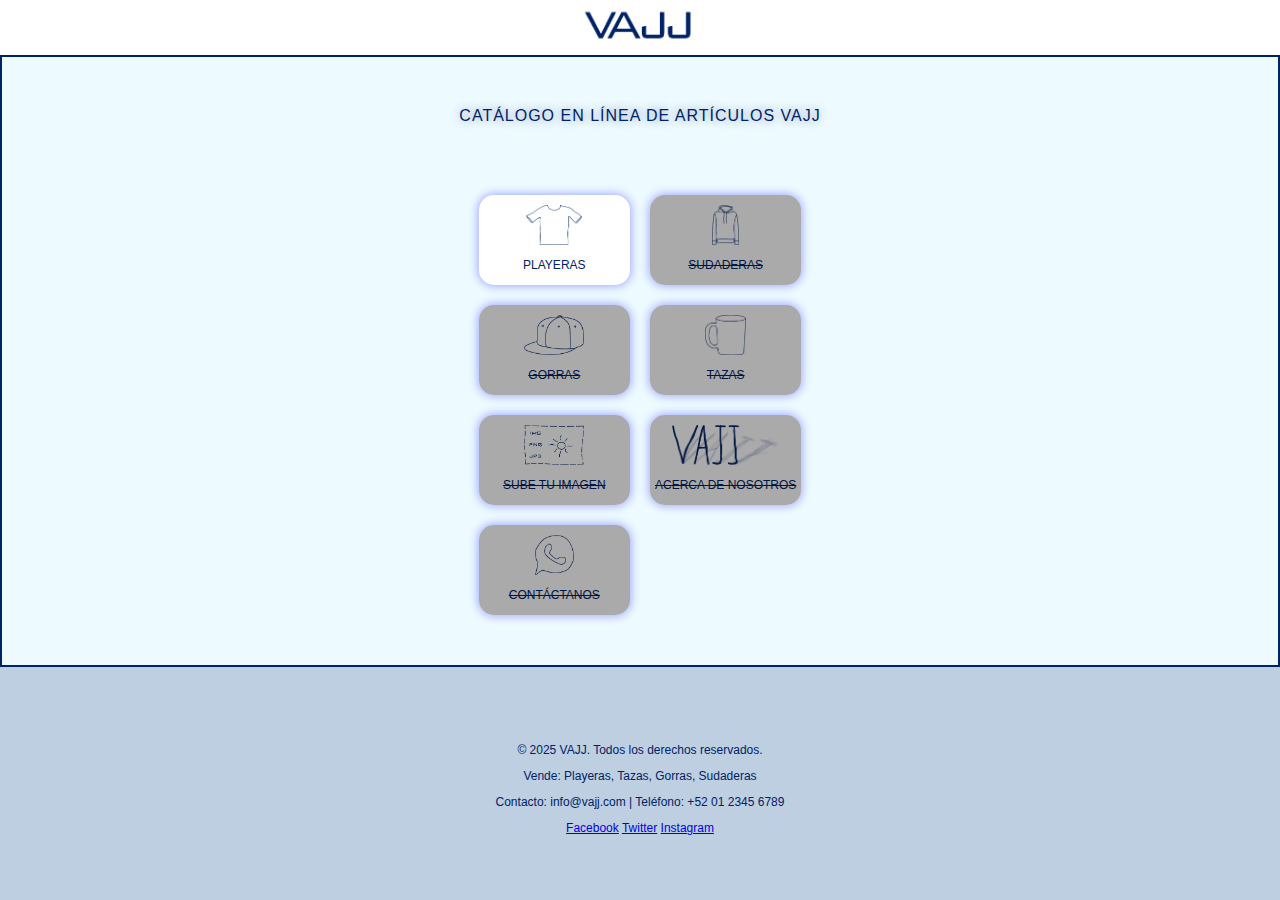
==== commit 84ddc3e5: "Add files via upload" ====
--- a/hojaPrincipal.html
+++ b/hojaPrincipal.html
@@ -10,14 +10,14 @@
                 todos 100% personalizables por el usuario.">
         <meta name="keywords" content="playeras, gorras, sudaderas, tazas, sublimado, dtf, bordadas, termos, polo, personalizadas">
         <meta name="author" content="Alexis Javier Cuarenta Sánchez">
-        <link rel="icon" type="image/x-icon" href="img/background/iconoVAJJ.ico">
+        <link rel="icon" type="image/x-icon" href="img/portada/iconoVAJJ.ico">
         <title>CATÁLOGO VAJJ</title>        
         <link rel="stylesheet" href="css/hojaPrincipal.css">
     </head>
     <body>
         <header class="header">
             <div class="header__logo-container">
-                <img class="header__logo" src="img/background/letrasVAJJ_azul.png" alt="logo v a j j">
+                <img class="header__logo" src="img/portada/letrasVAJJ_azul.png" alt="logo v a j j">
             </div>
         </header>
         <main class="main">
@@ -25,53 +25,69 @@
             <nav class="main__nav" aria-label="menú principal">
                 <details class="main__nav-details-container">
                     <summary class="main__nav-details-summary-container-playeras">PLAYERAS
-                        <img class="main__nav-details-summary-icono" src="img/iconos/iconoPlayerita.png" alt="Icono de playera">
+                        <img class="main__nav-details-summary-icono" src="img/iconos/generales/iconoPlayerita.png" alt="Icono de playera">
                     </summary>
-                    <div class="main__nav-details-content-container">
-                        <div class="main__details-content-manga">
-                            <img class="main__nav-details-content-icono" src="img/iconos/iconoPlayerita.png" alt="Icono de playera">
-                            <img class="main__nav-details-content-icono" src="img/iconos/iconosPlayeritaMLCR.png" alt="Icono de playera manga larga">
+                    <section class="main__nav-details-section-container">
+                        <div class="main__nav-details-section-content-container">
+                            <a class="main__nav-details-section-pmccr main__nav-details-section-content" href="#">Playera manga corta cuello redondo
+                                <img class="main__nav-details-section-icono" src="img/iconos/playeras/pMCCR.png" alt="Icono de playera manga corta cuello redondo">
+                            </a>
+                            <a class="main__nav-details-section-pmlcr main__nav-details-section-content" href="#">Playera manga larga cuello redondo
+                                <img class="main__nav-details-section-icono" src="img/iconos/playeras/pMLCR.png" alt="Icono de playera manga larga cuello redondo">
+                            </a>
+                            <a class="main__nav-details-section-pmccv main__nav-details-section-content" href="#">Playera manga corta cuello V
+                                <img class="main__nav-details-section-icono" src="img/iconos/playeras/pMCCV.png" alt="Icono de playera manga corta cuello v">
+                            </a>
+                            <a class="main__nav-details-section-pmlcv main__nav-details-section-content" href="#">Playera manga larga cuello V
+                                <img class="main__nav-details-section-icono" src="img/iconos/playeras/pMLCV.png" alt="Icono de playera manga larga cuello v">
+                            </a>
+                            <a class="main__nav-details-section-pmctp main__nav-details-section-content" href="#">Playera manga corta tipo polo
+                                <img class="main__nav-details-section-icono" src="img/iconos/playeras/pMCTP.png" alt="Icono de playera manga corta cuello redondo">
+                            </a>
+                            <a class="main__nav-details-section-pmltp main__nav-details-section-content" href="#">Playera manga larga tipo polo
+                                <img class="main__nav-details-section-icono" src="img/iconos/playeras/pMLTP.png" alt="Icono de playera manga larga cuello redondo">
+                            </a>
                         </div>
-                    </div>
+                    </section>
                 </details>
                 <details class="main__nav-details-container">
                     <summary class="main__nav-details-summary-container"><del>SUDADERAS</del>
-                        <img class="main__nav-details-summary-icono" src="img/iconos/iconoSudaderita.png" alt="Icono de sudadera">
+                        <img class="main__nav-details-summary-icono" src="img/iconos/generales/iconoSudaderita.png" alt="Icono de sudadera">
                         <div class="main__nav-opacity-container"></div>
                     </summary>
                     <div class="main__nav-details-content-container"></div>
                 </details>
                 <details class="main__nav-details-container">
                     <summary class="main__nav-details-summary-container"><del>GORRAS</del>
-                        <img class="main__nav-details-summary-icono" src="img/iconos/iconoGorrita.png" alt="Icono de gorra">
+                        <img class="main__nav-details-summary-icono" src="img/iconos/generales/iconoGorrita.png" alt="Icono de gorra">
                         <div class="main__nav-opacity-container"></div>
                     </summary>
                     <div class="main__nav-details-content-container"></div>
                 </details>
                 <details class="main__nav-details-container">
                     <summary class="main__nav-details-summary-container"><del>TAZAS</del>
-                        <img class="main__nav-details-summary-icono" src="img/iconos/iconoTacita.png" alt="Icono de taza">
+                        <img class="main__nav-details-summary-icono" src="img/iconos/generales/iconoTacita.png" alt="Icono de taza">
                         <div class="main__nav-opacity-container"></div>
                     </summary>
                     <div class="main__nav-details-content-container"></div>
                 </details>
                 <details class="main__nav-details-container">
                     <summary class="main__nav-details-summary-container"><del>SUBE TU IMAGEN</del>
-                        <img class="main__nav-details-summary-icono" src="img/iconos/iconoPersonaliza.png" alt="Icono de sube tu imagen">
+                        <img class="main__nav-details-summary-icono" src="img/iconos/generales/iconoPersonaliza.png" alt="Icono de sube tu imagen">
                         <div class="main__nav-opacity-container"></div>
                     </summary>
                     <div class="main__nav-details-content-container"></div>
                 </details>
                 <details class="main__nav-details-container">
                     <summary class="main__nav-details-summary-container"><del>ACERCA DE NOSOTROS</del>
-                        <img class="main__nav-details-summary-icono" src="img/iconos/iconoAcercaDeNosotros.png" alt="Icono de acerca de nosotros">
+                        <img class="main__nav-details-summary-icono" src="img/iconos/generales/iconoAcercaDeNosotros.png" alt="Icono de acerca de nosotros">
                         <div class="main__nav-opacity-container"></div>
                     </summary>
                     <div class="main__nav-details-content-container"></div>
                 </details>
                 <details class="main__nav-details-container">
                     <summary class="main__nav-details-summary-container"><del>CONTÁCTANOS</del>
-                        <img class="main__nav-details-summary-icono" src="img/iconos/iconoContactanos.png" alt="Icono de contactanos">
+                        <img class="main__nav-details-summary-icono" src="img/iconos/generales/iconoContactanos.png" alt="Icono de contactanos">
                         <div class="main__nav-opacity-container"></div>
                     </summary>
                     <div class="main__nav-details-content-container"></div>
@@ -82,7 +98,7 @@
             <div class="footer__container">
                 <p>&copy; 2025 VAJJ. Todos los derechos reservados.</p>
                 <p>Vende: Playeras, Tazas, Gorras, Sudaderas</p>
-                <p>Contacto: info@vajj.com | Teléfono: +52 xx xxxx xxxx</p>
+                <p>Contacto: info@vajj.com | Teléfono: +52 01 2345 6789</p>
                 <a href="#">Facebook</a>
                 <a href="#">Twitter</a>
                 <a href="#">Instagram</a>
--- a/css/hojaPrincipal.css
+++ b/css/hojaPrincipal.css
@@ -50,6 +50,8 @@
     font-size: 16px;
     font-weight: 100;
     margin-top: 20px;
+    letter-spacing: 1px;
+    text-shadow: 0 0 10px #0267;
 }
 .main__nav {
     display: grid;
@@ -65,7 +67,8 @@
 
 
 .main__nav-details-container {
-    box-shadow: 0 0 10px 1px #0265;
+    box-shadow: 0 0 10px 1px #00f5;
+    background-color: #fff;
     border-radius: 15px;
     display: flex;
     justify-content: center;
@@ -107,23 +110,51 @@
     }
 }
 /* ---------------------------------------------------------- */
+/* ---------------------------------------------------------- */
 
 
 /* -----------------------------DETAILS CONTENT */
 
 
-.main__nav-details-content-container {
+.main__nav-details-section-container {
     border: none;
-    border: 1px solid #00f;
     background-color: #fff;
     border-radius: 10px;
     position: absolute;
     z-index: 1;
     left: 0;
 }
-.main__nav-details-content-icono {
-    max-height: 100px;
+.main__nav-details-section-content-container {
+    border: 2px solid #f00a;
+    border-radius: 10px;
+    display: grid;
+    grid-template-columns: 1fr 1fr;
+    grid-template-rows: 1fr 1fr 1fr;
+    padding: 40px;
+    gap: 30px;
 }
+.main__nav-details-section-content {
+    box-shadow: 0 0 10px 1px #f005;
+    border-radius: 10px;
+    text-decoration: none;
+    text-align: center;
+    color:#026;
+    font-size: 12px;
+    display: flex;
+    flex-direction: column-reverse;
+    justify-content: space-evenly;
+    align-items: center;
+    padding: 10px;
+    gap: 5px;
+    transition: scale 0.2s ease-in-out;
+    &:hover, :active {
+        scale: 120%;
+    }
+}
+.main__nav-details-section-icono {
+    width: 100px;
+}
+
 
 
 /* -----------------------------TACHADOS Y BLOQUEADOS */
@@ -137,6 +168,7 @@
     height: 100%;
     position: absolute;
 }
+/* ---------------------------------------------------------- */
 /* ---------------------------------------------------------- */
 
 
